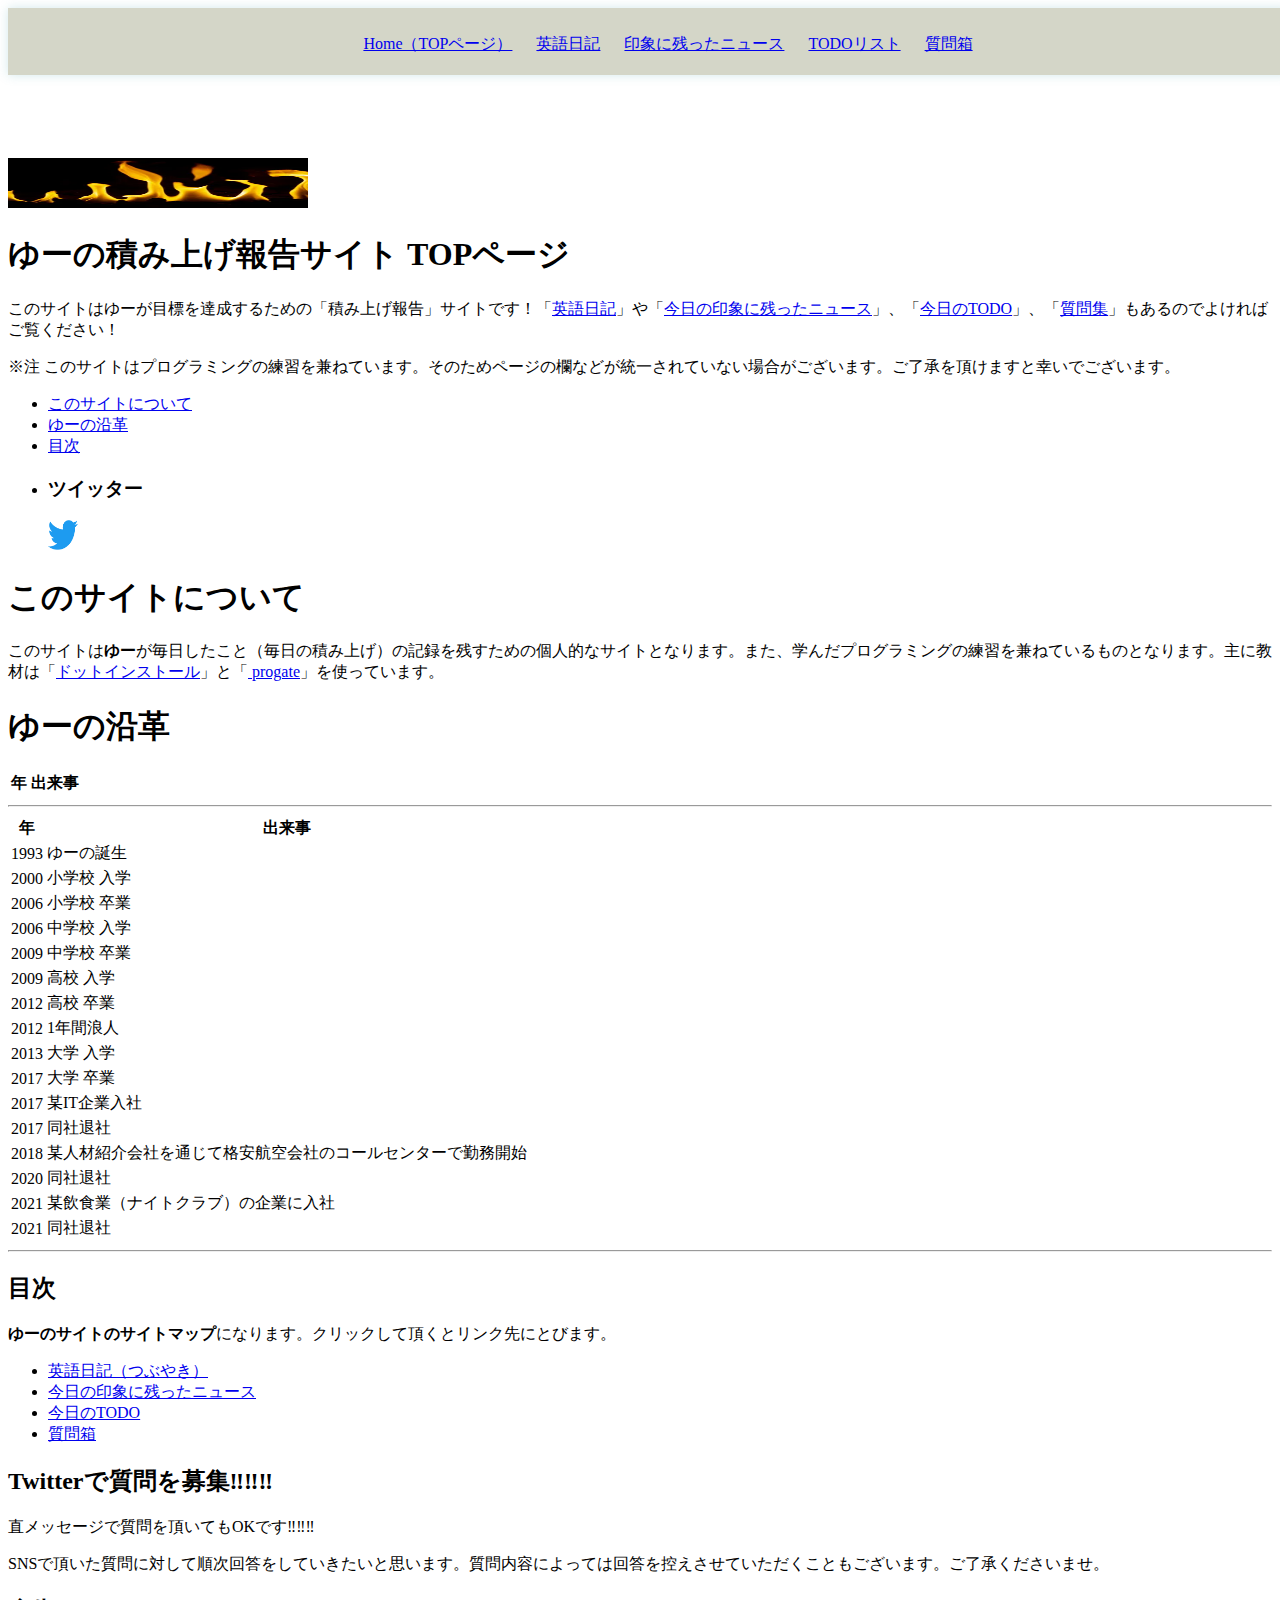
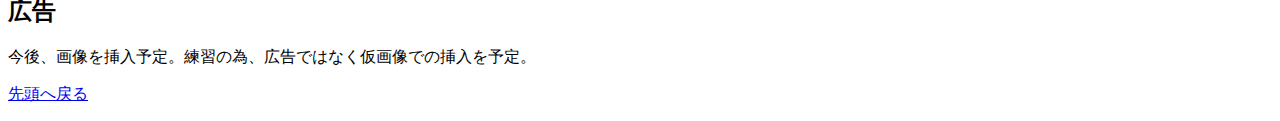
==== index.html @ cc12bc6b "Add files via upload" ====
<!DOCTYPE html>
<html lang="ja">
<head>
  <meta charset="utf-8">
  <title>ゆーのTODOサイト（練習用ポートフォリオ）</title>
  <meta name="description" content="ゆーのTODOサイトです">
  <!-- 検索エンジンが利用する -->
  <link rel="icon" href="fire_PAKUTAS.png">
  <!-- タブのアイコンの変更 -->
  <link rel="stylesheet" href="stylesheet.css">
</head>

<body>
  <div class="top-image-area">
    <top-header>
      <ol>
        <li>
          <a href="#" class="btn2">Home（TOPページ）</a>
        </li>
        <li>
          <a href="diary_English.html" class="btn4">英語日記</a>
        </li>
        <li>
          <a href="news_Today.html" class="btn4">印象に残ったニュース</a>
        </li>
        <li>
          <a href="todo_Today.html" class="btn4">TODOリスト</a>
        </li>
        <li>
          <a href="box_Question.html" class="btn4">質問箱</a>
        </li>
      </ol>

    <top-header>
  </div>

  <header>
    <img src="img/fire_PAKUTAS.png" width="300" height="50" alt="炎のロゴです">
  </header>
  <!-- メモ   Ctrl + / -->

  <main> <!--主要なコンテンツ-->
    <h1>ゆーの積み上げ報告サイト TOPページ</h1>
    <p>このサイトはゆーが目標を達成するための「積み上げ報告」サイトです！「<a href="
      diary_English.html" target="_blank">英語日記</a>」や「<a href="news_Today.html" target="_blank">今日の印象に残ったニュース</a>」、「<a href="todo_Today.html" target="_blank">今日のTODO</a>」、「<a href="
      box_Question.html" target="_blank">質問集</a>」もあるのでよければご覧ください！</p>
      <p>※注 このサイトはプログラミングの練習を兼ねています。そのためページの欄などが統一されていない場合がございます。ご了承を頂けますと幸いでございます。</p>
    
    <nav>  <!--ナビゲーション（右上のメニューなど）-->
      <ul>
        <li><a href="#about">このサイトについて</a></li>
        <li><a href="#history">ゆーの沿革</a></li>
        <li><a href="#contents">目次</a></li>
      </ul>
    </nav>

    <ul>
      <li>
        <h3>ツイッター</h3>
        <a href="https://twitter.com/ym1aFv7DvKfgcjw" target="_blank">
        <img src="img/twitterlogo.png" width="30" height="30" alt="ブログサイトへのリンク画像です">
        </a>
      </li>
    </ul>
    
    <section>
      <h1 id="about">このサイトについて</h1>
      <p>このサイトは<strong>ゆー</strong>が毎日したこと（毎日の積み上げ）の記録を残すための個人的なサイトとなります。また、学んだプログラミングの練習を兼ねているものとなります。主に教材は「<a href="https://dotinstall.com" target="_blank">ドットインストール</a>」と「<a href="https://prog-8.com/" target="_blank"> progate</a>」を使っています。</p>
      <!-- 文字の強調 -->
    </section>
  
    

    <section>
      <h1 id="history">ゆーの沿革</h1>
      <table>
        <thead>
          <tr>
            <th>年</th>
            <th>出来事</th>
          </tr>
        </thead>
      </table>

      <table>
        <thead>
          <tr>
            <th>年</th>
            <th>出来事</th>
          </tr>
        </thead>
        
        <hr>

        <tbody>
          <tr>
            <td>1993 </td>
            <td>ゆーの誕生</td>
          </tr>
          <tr>
            <td>2000</td>
            <td>小学校 入学</td>
          </tr>
          <tr>
            <td>2006</td>
            <td>小学校 卒業</td>
          </tr>
          <tr>
            <td>2006</td>
            <td>中学校 入学</td>
          </tr>
          <tr>
            <td>2009</td>
            <td>中学校 卒業</td>
          </tr>
          <tr>
            <td>2009</td>
            <td>高校 入学</td>
          </tr>
          <tr>
            <td>2012</td>
            <td>高校 卒業</td>
          </tr>
          <tr>
            <td>2012</td>
            <td>1年間浪人</td>
          </tr>
          <tr>
            <td>2013</td>
            <td>大学 入学</td>
          </tr>
          <tr>
            <td>2017</td>
            <td>大学 卒業</td>
          </tr>
          <tr>
            <td>2017</td>
            <td>某IT企業入社</td>
          </tr>
          <tr>
            <td>2017</td>
            <td>同社退社</td>
          </tr>
          <tr>
            <td>2018</td>
            <td>某人材紹介会社を通じて格安航空会社のコールセンターで勤務開始</td>
          </tr>
          <tr>
            <td>2020</td>
            <td>同社退社</td>
          </tr>
          <tr>
            <td>2021</td>
            <td>某飲食業（ナイトクラブ）の企業に入社</td>
          </tr>
          <tr>
            <td>2021</td>
            <td>同社退社</td>
          </tr>
        </tbody>
      </table>
      
     <hr>
      
      <h2 id="contents">目次</h2>
      <p><strong>ゆーのサイトのサイトマップ</strong>になります。クリックして頂くとリンク先にとびます。</p>
      
      <ul>
        <li><a href="diary_English.html">英語日記（つぶやき）</a></li>
        <li><a href="news_Today.html">今日の印象に残ったニュース</a></li>
        <li><a href="todo_Today.html">今日のTODO</a></li>
        <li><a href="box_Question.html">質問箱</a></li>
      </ul>
      
      <h2>Twitterで質問を募集‼‼‼
      </h2>
      <p>直メッセージで質問を頂いてもOKです‼‼‼</p>
      <p>SNSで頂いた質問に対して順次回答をしていきたいと思います。質問内容によっては回答を控えさせていただくこともございます。ご了承くださいませ。</p>
      
    </section>
  </main>
    
  <aside>  <!--メモ  関連性の薄いコンテンツ-->
    <h2>広告</h2>
    <p>今後、画像を挿入予定。練習の為、広告ではなく仮画像での挿入を予定。</p>
  </aside>
    
  <footer>
    <p><a href="#top">先頭へ戻る</a></p>
  </footer>
<body>
</html>
---- stylesheet.css ----
.top-image-area{
  width: 100%;
  height: 150px;
  background-image: url("../img/topimage.jpg");
  background-position: 50% 20%;
  background-size: cover;
}


top-header{
  z-index: 10;
	
  position: absolute;
  background-color: rgb(212, 214, 200);
  width: 100%;
  text-align: center;
  z-index: 2;
  box-shadow: 0px 0px 10px 0px rgba(80, 169, 175, 0.25);
}

ol {
	overflow:hidden;
	list-style:none;
	margin: 0 auto;
  z-index: 20;
 
}
 
ol li {
  display: inline-block;
  padding: 26px 10px 20px 10px;
}
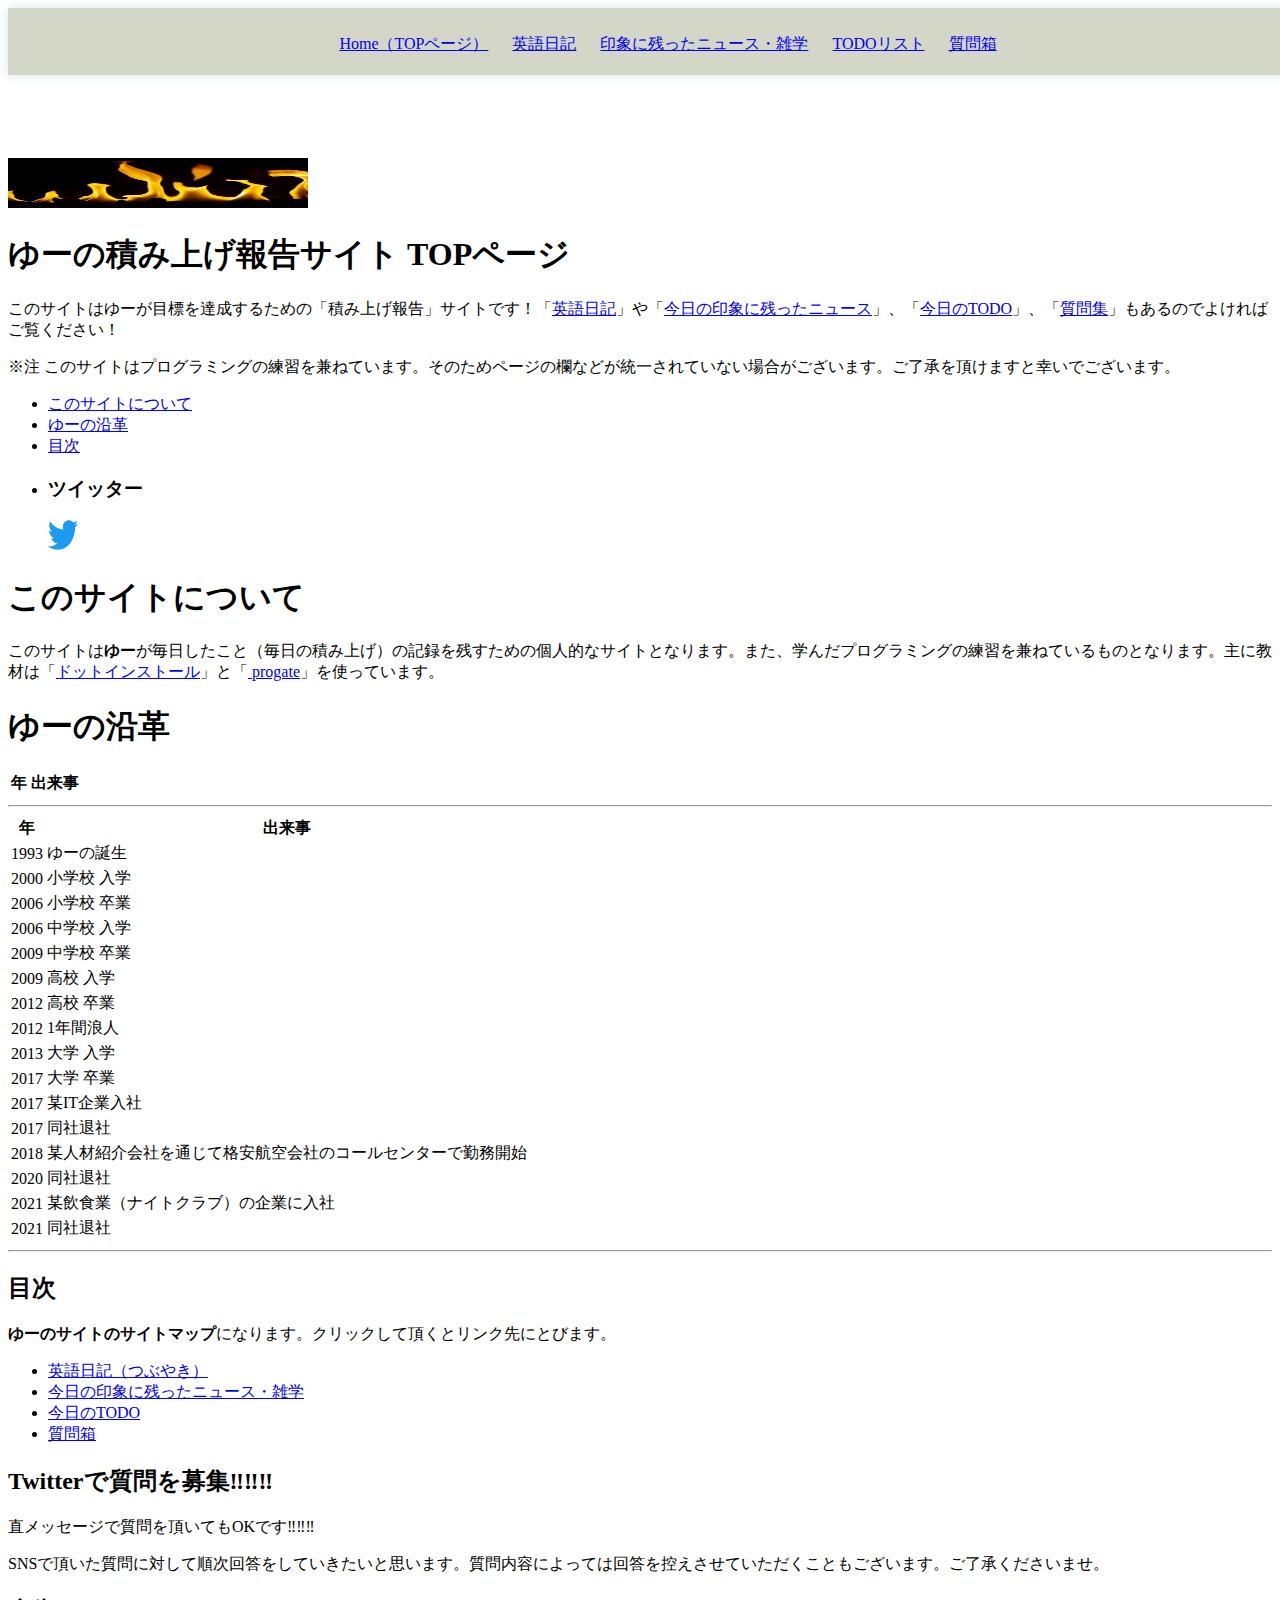
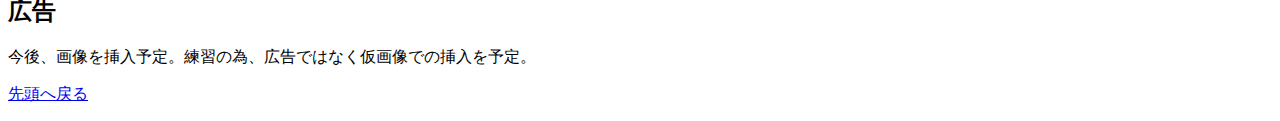
==== commit 446358ec: "Add files via upload" ====
--- a/index.html
+++ b/index.html
@@ -21,7 +21,7 @@
           <a href="diary_English.html" class="btn4">英語日記</a>
         </li>
         <li>
-          <a href="news_Today.html" class="btn4">印象に残ったニュース</a>
+          <a href="news_Today.html" class="btn4">印象に残ったニュース・雑学</a>
         </li>
         <li>
           <a href="todo_Today.html" class="btn4">TODOリスト</a>
@@ -167,7 +167,7 @@
       
       <ul>
         <li><a href="diary_English.html">英語日記（つぶやき）</a></li>
-        <li><a href="news_Today.html">今日の印象に残ったニュース</a></li>
+        <li><a href="news_Today.html">今日の印象に残ったニュース・雑学</a></li>
         <li><a href="todo_Today.html">今日のTODO</a></li>
         <li><a href="box_Question.html">質問箱</a></li>
       </ul>
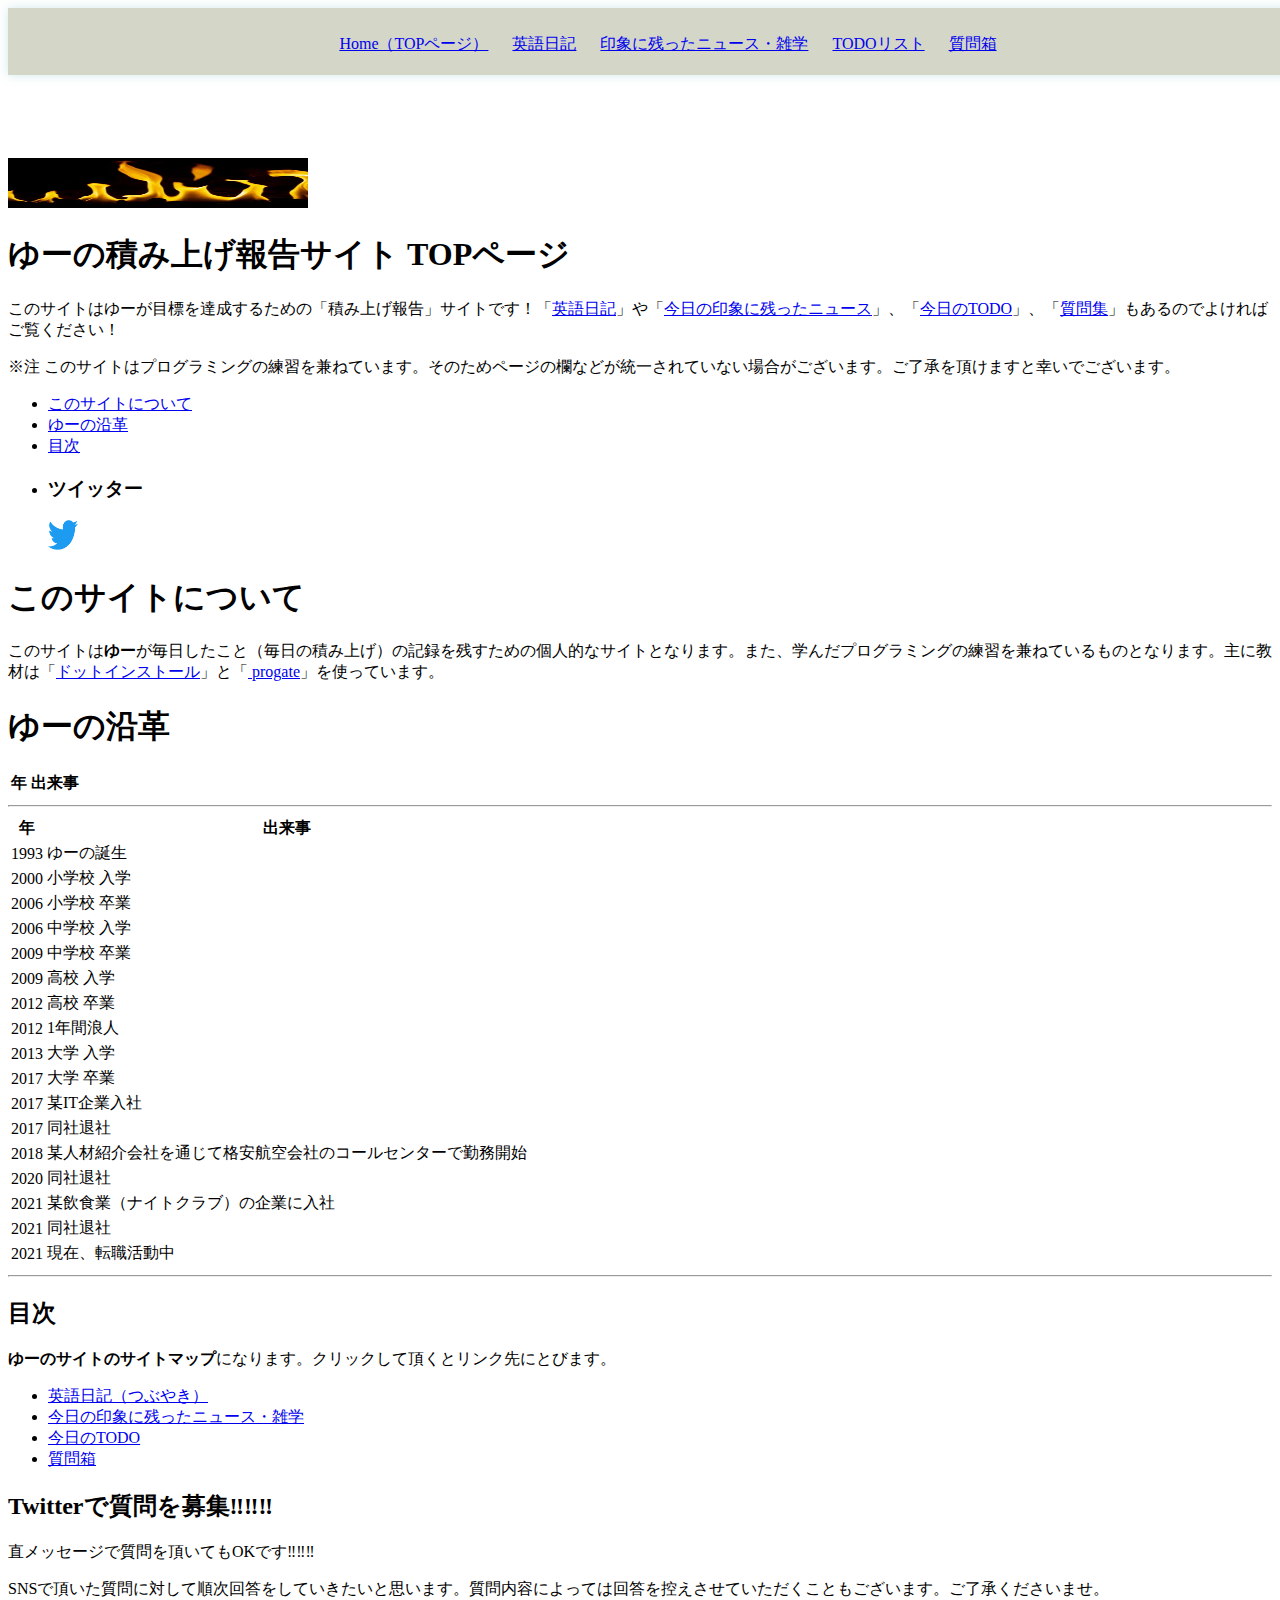
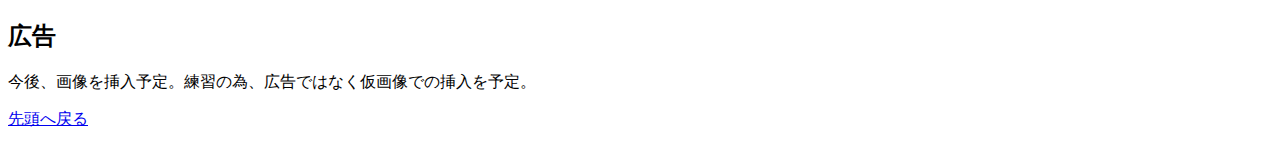
==== commit 5b2b8f0c: "Add files via upload" ====
--- a/index.html
+++ b/index.html
@@ -157,6 +157,10 @@
             <td>2021</td>
             <td>同社退社</td>
           </tr>
+          <tr>
+            <td>2021</td>
+            <td>現在、転職活動中</td>
+          </tr>
         </tbody>
       </table>
       
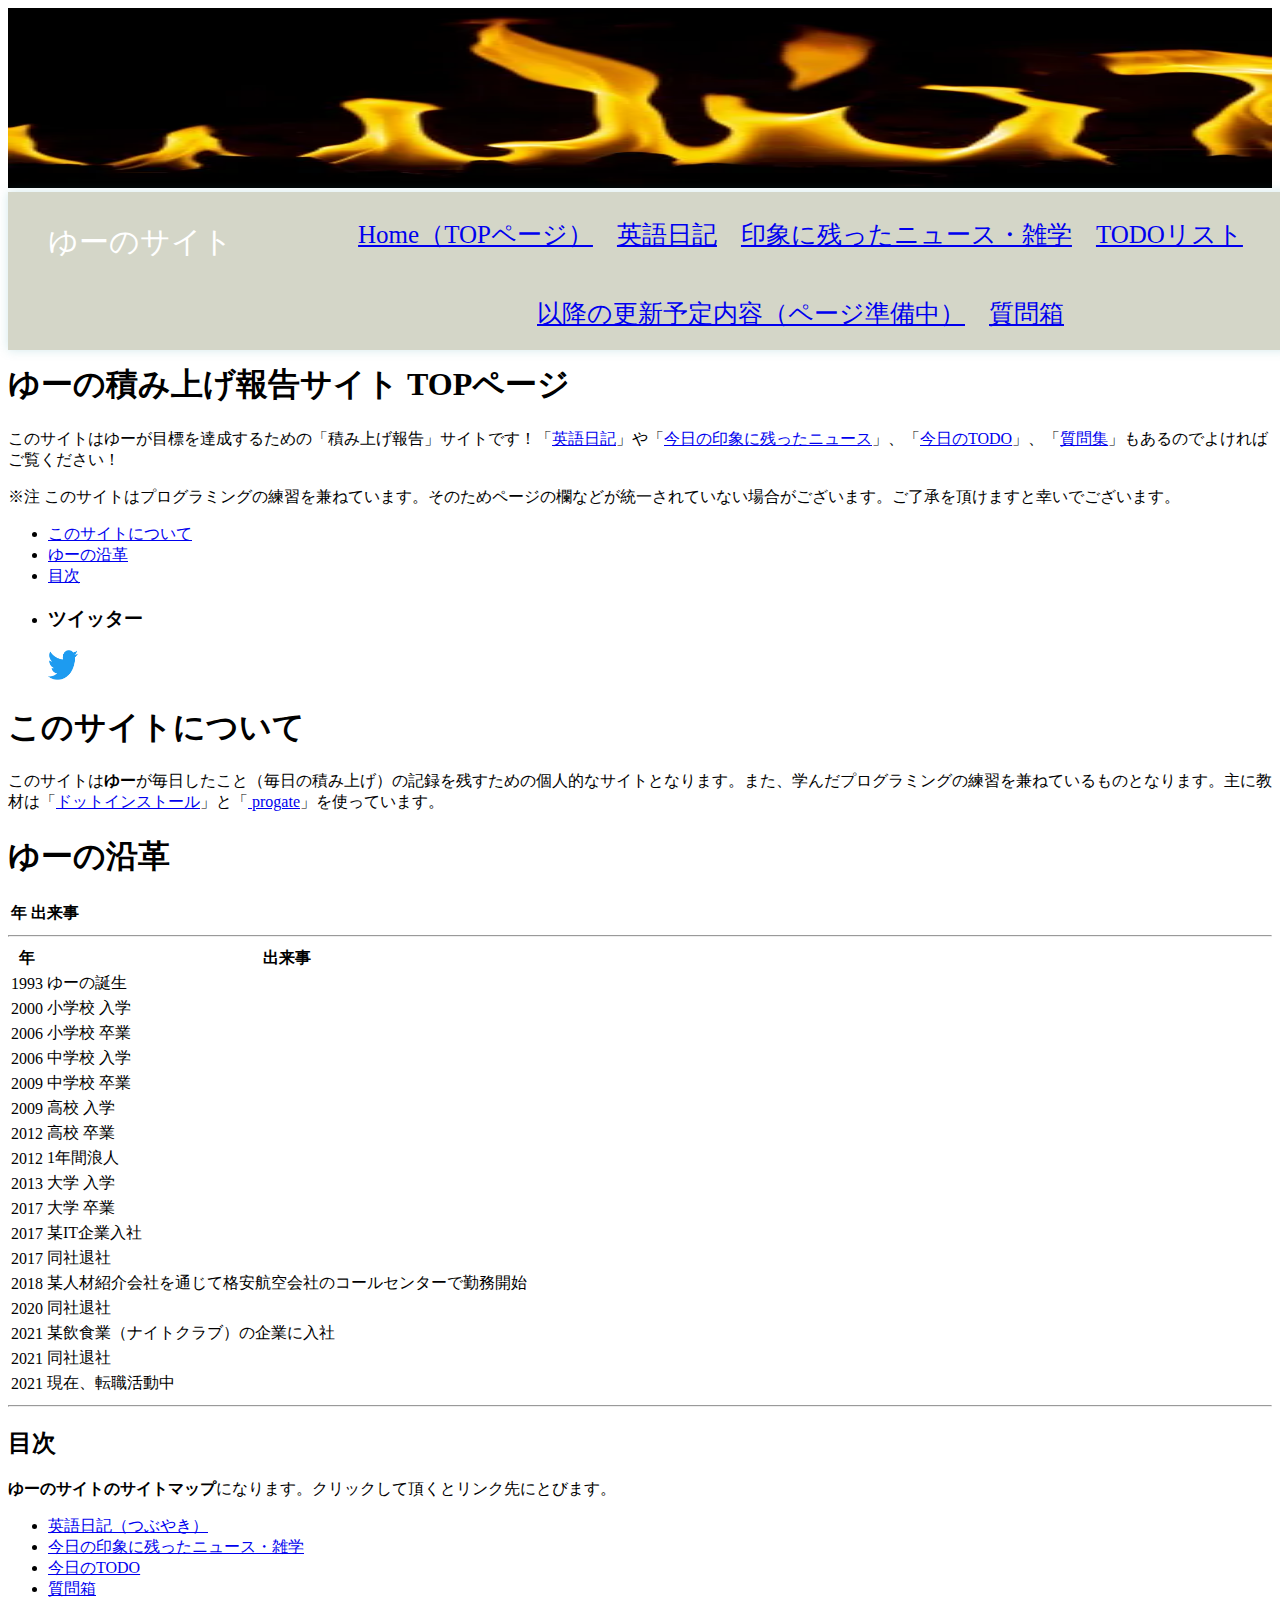
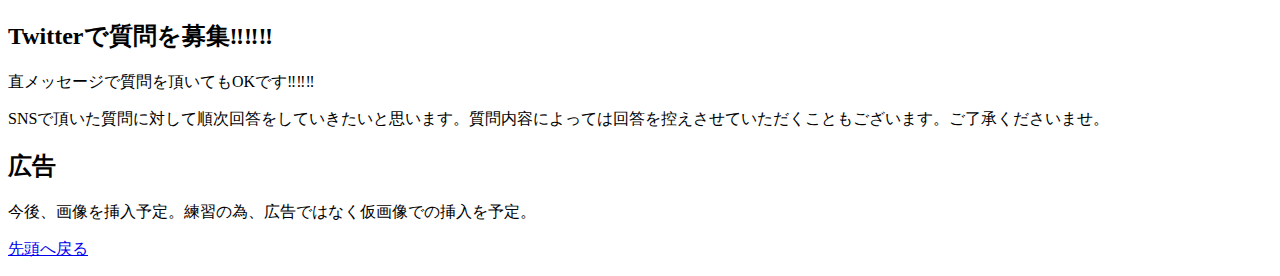
==== commit 2bbb2723: "Add files via upload" ====
--- a/index.html
+++ b/index.html
@@ -11,8 +11,16 @@
 </head>
 
 <body>
+
+  <header>
+    <!-- <img src="img/fire_PAKUTAS.png" width="300" height="50" alt="炎のロゴです"> -->
+    <img src="img/fire_PAKUTAS.png" >
+  </header>
+  <!-- メモ   Ctrl + / -->
+
   <div class="top-image-area">
     <top-header>
+      <div class="header-logo">ゆーのサイト</div>
       <ol>
         <li>
           <a href="#" class="btn2">Home（TOPページ）</a>
@@ -25,6 +33,9 @@
         </li>
         <li>
           <a href="todo_Today.html" class="btn4">TODOリスト</a>
+        </li>
+        <li>
+          <a href="schedul_Update.html" class="btn4">以降の更新予定内容（ページ準備中）</a>
         </li>
         <li>
           <a href="box_Question.html" class="btn4">質問箱</a>
@@ -34,10 +45,7 @@
     <top-header>
   </div>
 
-  <header>
-    <img src="img/fire_PAKUTAS.png" width="300" height="50" alt="炎のロゴです">
-  </header>
-  <!-- メモ   Ctrl + / -->
+
 
   <main> <!--主要なコンテンツ-->
     <h1>ゆーの積み上げ報告サイト TOPページ</h1>
--- a/stylesheet.css
+++ b/stylesheet.css
@@ -6,10 +6,24 @@
   background-size: cover;
 }
 
+header img{
+  width:100%;
+  height:180px;
+}
+
+.header-logo{
+  float:left;
+  font-size: 30px;
+  padding: 30px 40px;
+}
+
+.top-image-area a{
+  font-size:25px;
+}
 
 top-header{
   z-index: 10;
-	
+	color:#fff;
   position: absolute;
   background-color: rgb(212, 214, 200);
   width: 100%;
